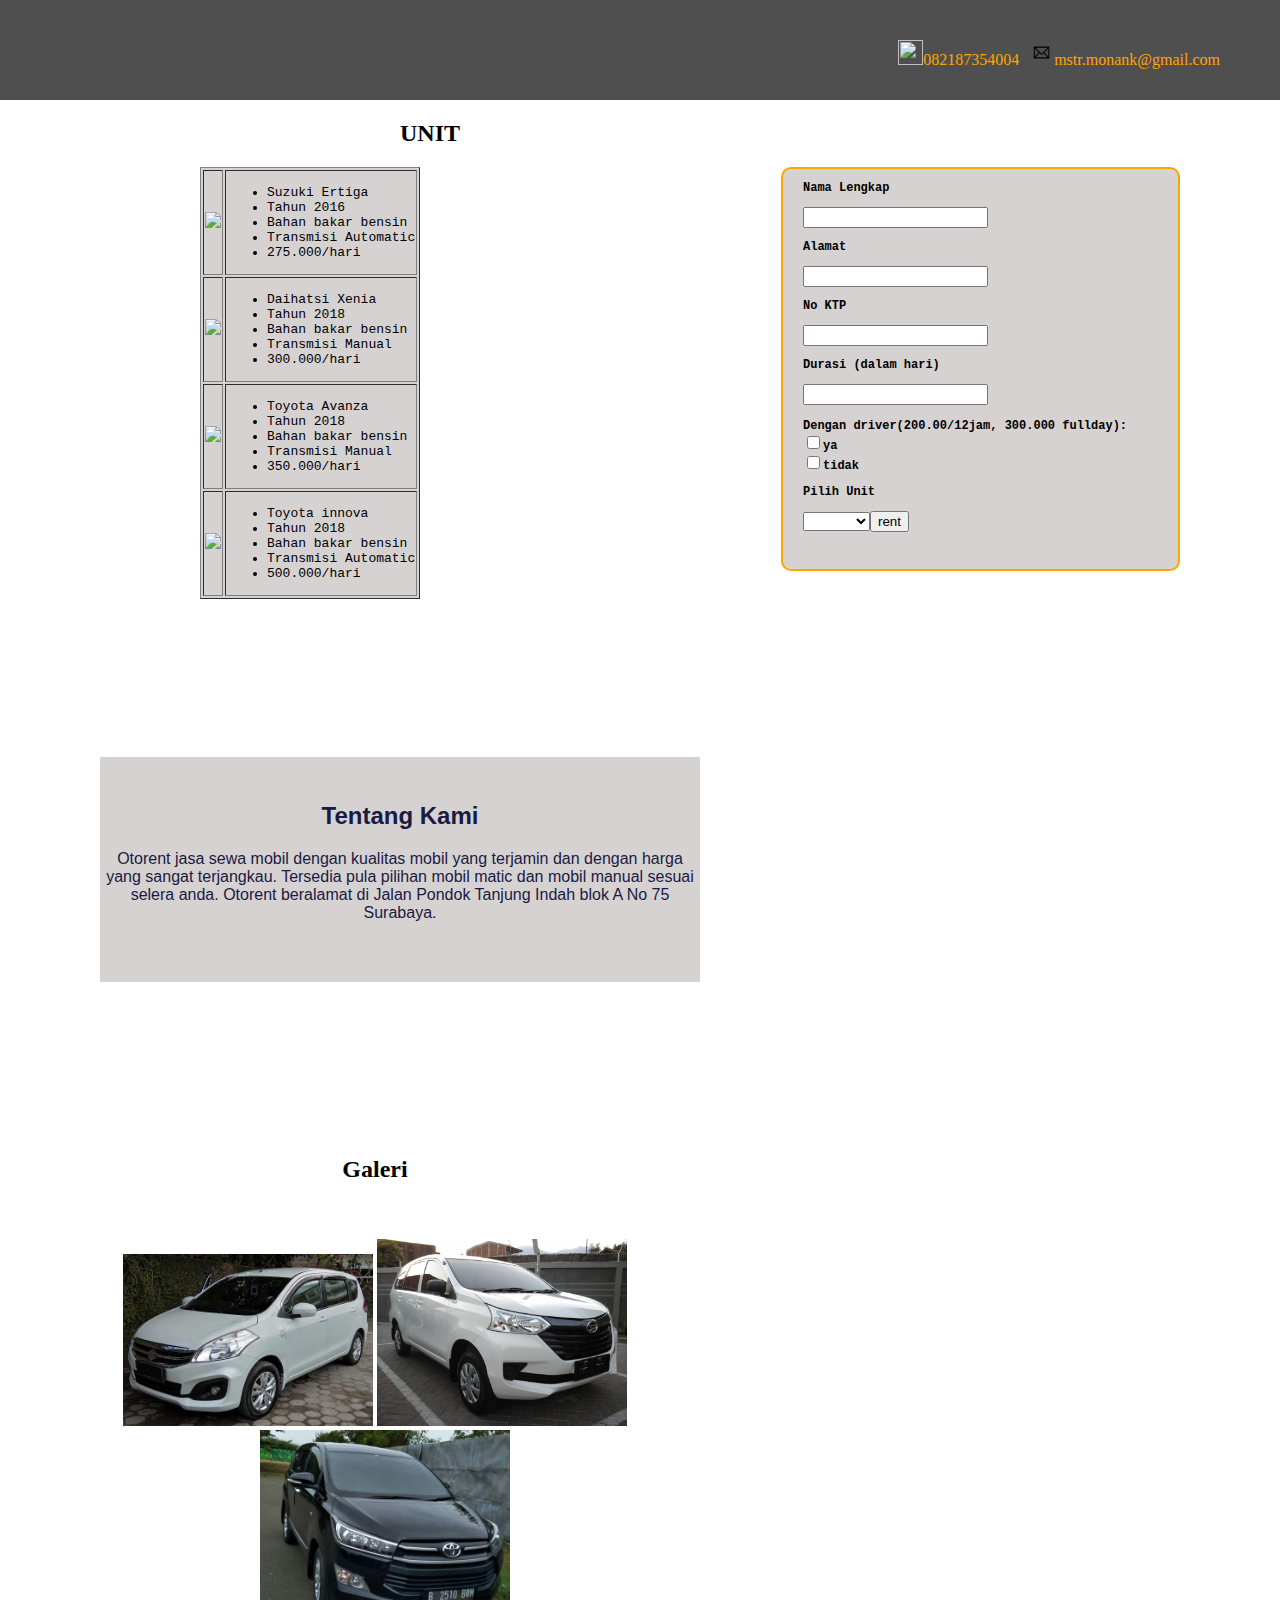
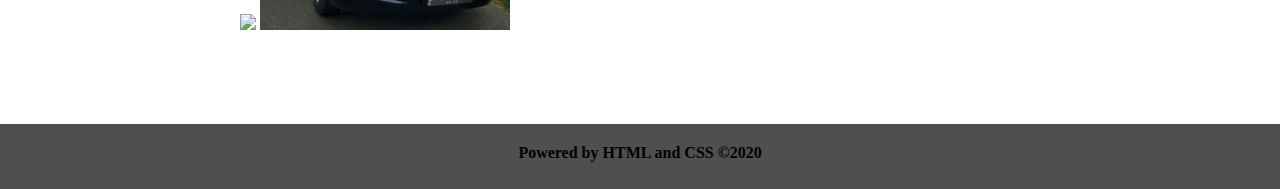
==== index.html @ 750dcd90 "new" ====
<!DOCTYPE html>
<html lang="en">
  <head>
    <link href="style.css" rel="stylesheet" />
    <title>Document</title>
  </head>
  <body>
    <header>
        <img id="logo" src="../Otorent/img/logo.png" />
        <ul class="li">
            <a><li class="li"><img class="img-header" src="img/email.png" />mstr.monank@gmail.com</li></a>
            <a><li class="li"><img class="img-header" src="../Otorent/img/wa.png" />082187354004</li></a>
        </ul>
    </header>
    
    <section>
      <h2 class="h2">UNIT</h2>
        <table border="1">
          <tr>
            <td><img src="../Otorent/img/ertiga.jpg" width="250" /></td>
            <td>
              <ul>
                <li>Suzuki Ertiga</li>
                <li>Tahun 2016</li>
                <li>Bahan bakar bensin</li>
                <li>Transmisi Automatic</li>
                <li>275.000/hari</li>
              </ul>
            </td>
          </tr>
          <tr>
            <td><img src="../Otorent/img/xenia.jpg" width="250" /></td>
              <td>
                <ul>
                  <li>Daihatsi Xenia</li>
                  <li>Tahun 2018</li>
                  <li>Bahan bakar bensin</li>
                  <li>Transmisi Manual</li>
                  <li>300.000/hari</li>
                </ul>
              </td>
          </tr>
          <tr>
            <td><img src="../Otorent/img/avanza.jpg" width="250" /></td>
              <td>
                <ul>
                  <li>Toyota Avanza</li>
                  <li>Tahun 2018</li>
                  <li>Bahan bakar bensin</li>
                  <li>Transmisi Manual</li>
                  <li>350.000/hari</li>
                </ul>
              </td>
          </tr>
          <tr>
            <td><img src="../Otorent/img/innova.jpg" width="250" /></td>
              <td>
                <ul>
                  <li>Toyota innova</li>
                  <li>Tahun 2018</li>
                  <li>Bahan bakar bensin</li>
                  <li>Transmisi Automatic </li>
                  <li>500.000/hari</li>
                </ul>
              </td>
          </tr>
        </table>
        <div class="form">
          <form action="./trims.html">
          <p>Nama Lengkap</p>
          <input />
          <p>Alamat</p>
          <input />
          <p>No KTP</p>
          <input />
          <p>Durasi (dalam hari)</p>
          <input />
          <br>
          <br>
          <label for="driver">Dengan driver(200.00/12jam, 300.000 fullday):</label><br>
          <input type="checkbox" name="driver" />ya<br>
          <input type="checkbox" name="driver" />tidak<br>
          <p>Pilih Unit</p>
          <select id="unit" name="unit">
            <option value=""></option>
            <option value="ertiga">Ertiga</option>
            <option value="xenia">Xenia</option>
            <option value="avanza">Avanza</option>
            <option value="Innova">Innova</option>
          <br>
          <input type="submit" value="rent" />         
          </form>            
        </div>
    </section>
    <br>
    <br>
    <br>
    <div class="tk">
      <h2 class="siv-h2">Tentang Kami</h2>
      <p>Otorent jasa sewa mobil dengan kualitas mobil yang terjamin dan dengan harga yang sangat terjangkau. Tersedia pula pilihan mobil matic dan mobil manual sesuai selera anda. Otorent beralamat di Jalan Pondok Tanjung Indah blok A No 75 Surabaya.</p>
    </div>
    
    <br>
    <br>
    <br>
    <section class="galeri">
      <h2>Galeri</h2>
      <br>
      <br>
      <a><img src="img/ertiga-galeri.jpg" width="250px" /></a>
      <a><img src="img/xenia-galeri.jpg" width="250px" /></a><br>
      <a><img src="img/avanzaa-galeri.png" width="250px" /></a>
      <a><img src="img/innova-galeri.jpg" width="250px" /></a>
    </section>
    <br>
    <br>
    <br>
    <br>
    <br>
  </body>
  <footer>
    <h4>Powered by HTML and CSS ©2020</h4>
  </footer>
  </html>
---- style.css ----
body{
    margin: 0;
    background-color: white;
}

header{
    height: 100px;
    width: 100%;
    background-color: rgb(80, 79, 79);
}
#logo{
    height: 150px;
    position: relative;
    bottom: 25px;
}

.li{
    display: inline-block;
    float: right;
    position: relative;
    top: 15px;
    right: 25px;
    margin: 5px;
    color: orange;
}

.img-header{
    height: 25px;
    width: 25px;
}

.img-size{
    height: 50px;
    width: 50px;
    position: relative;
}


.h2{
    margin-left: 400px;
}
table{
    display: inline-block;
    position: relative;
    left: 200px;
    margin: 0px;
    font-family: monospace;
    background-color: rgb(214, 210, 210);
}
.form{
    display: inline-block;
    position: fixed;
    right: 100px;
    height: 400px;
    width: 375px;
    border: 2px solid orange;
    border-radius: 10px;
    padding-left: 20px;
    font-size: small;
    font-family: monospace;
    font-weight: bold;
    background-color: rgb(214, 210, 210);
}

.tk{
    width: 600px;
    height: 200px;
    padding-top: 25px;
    text-align: center;
    position: relative;
    margin: 100px;
    font-family: Arial, Helvetica, sans-serif;
    color: rgb(26, 26, 66);
    background-color: rgb(214, 210, 210);
}

.galeri{
    position: relative;
    left: 75px;
    width: 600px;
    text-align: center;
}

h4{
    text-align: center;
    background-color: rgb(80, 79, 79);
    height: 25px;
    padding: 20px;
    margin: 0px;
}
    
.text-center{
    text-align: center;
    position: relative;
    left: 275px;
    font-family: cursive;
    color: rgb(26, 26, 66);
    background-color: rgb(214, 210, 210);
    height: 200px;
    width: 800px;
    padding-top: 50px;
}
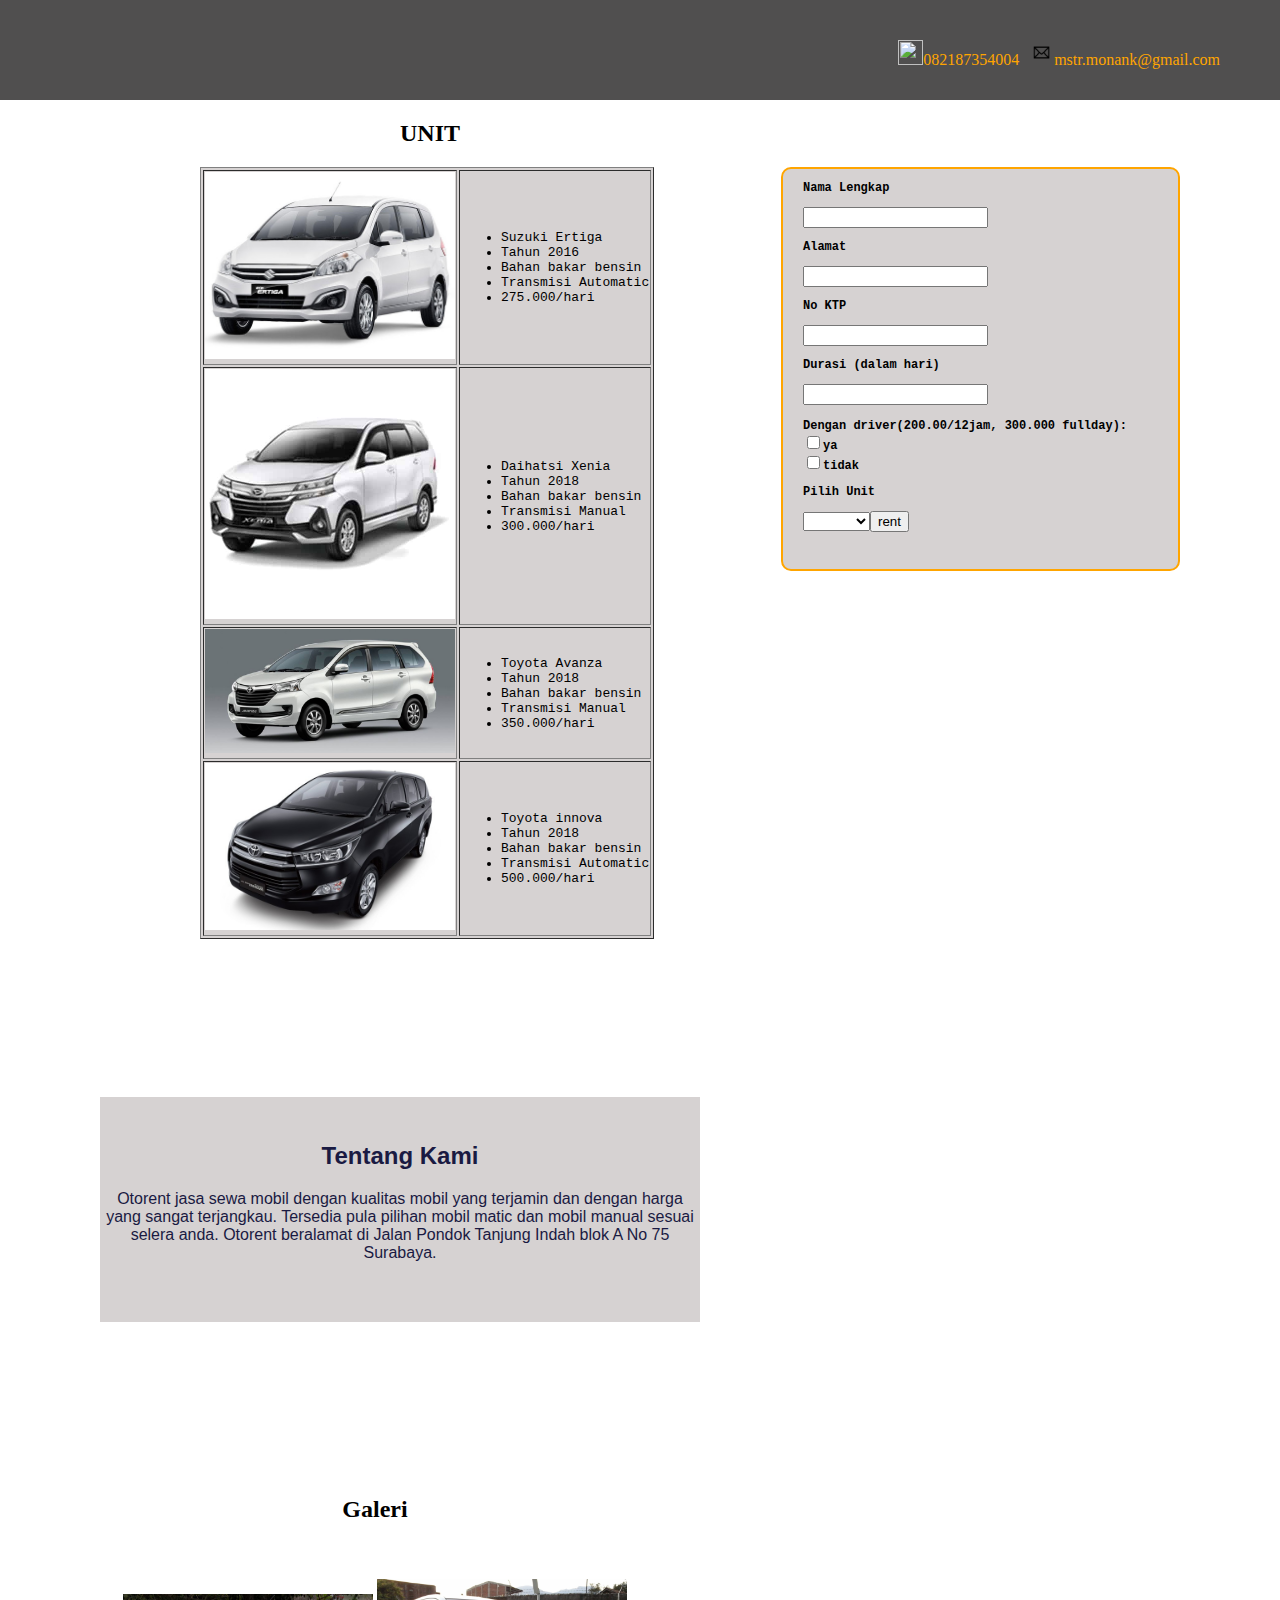
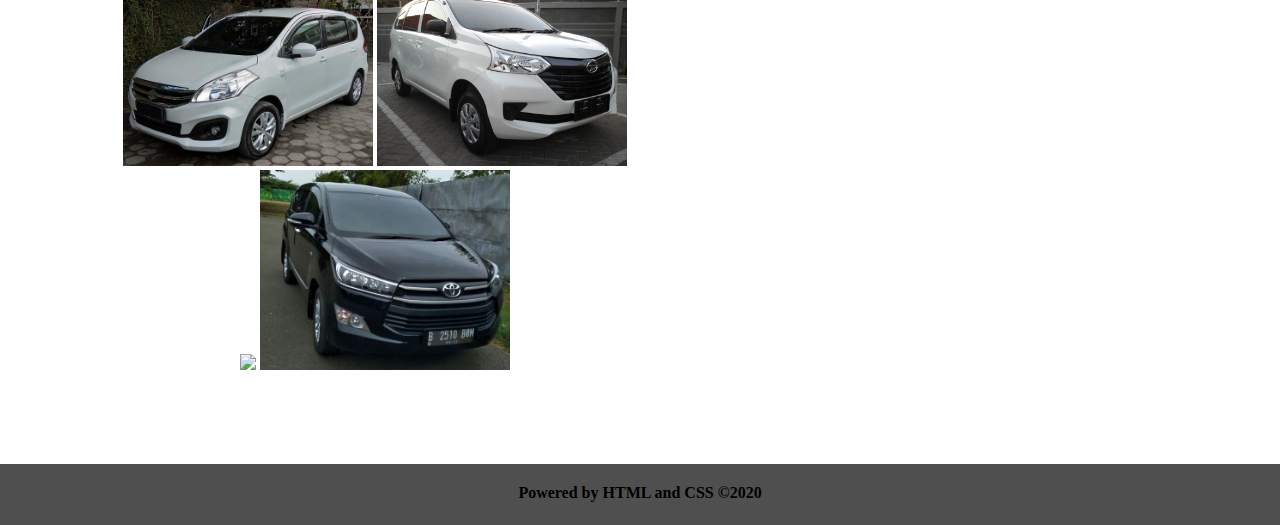
==== commit 46dfa604: "Update index.html" ====
--- a/index.html
+++ b/index.html
@@ -17,7 +17,7 @@
       <h2 class="h2">UNIT</h2>
         <table border="1">
           <tr>
-            <td><img src="../Otorent/img/ertiga.jpg" width="250" /></td>
+            <td><img src="img/ertiga.jpg" width="250" /></td>
             <td>
               <ul>
                 <li>Suzuki Ertiga</li>
@@ -29,7 +29,7 @@
             </td>
           </tr>
           <tr>
-            <td><img src="../Otorent/img/xenia.jpg" width="250" /></td>
+            <td><img src="img/xenia.jpg" width="250" /></td>
               <td>
                 <ul>
                   <li>Daihatsi Xenia</li>
@@ -41,7 +41,7 @@
               </td>
           </tr>
           <tr>
-            <td><img src="../Otorent/img/avanza.jpg" width="250" /></td>
+            <td><img src="img/avanza.jpg" width="250" /></td>
               <td>
                 <ul>
                   <li>Toyota Avanza</li>
@@ -53,7 +53,7 @@
               </td>
           </tr>
           <tr>
-            <td><img src="../Otorent/img/innova.jpg" width="250" /></td>
+            <td><img src="img/innova.jpg" width="250" /></td>
               <td>
                 <ul>
                   <li>Toyota innova</li>
@@ -121,4 +121,4 @@
   <footer>
     <h4>Powered by HTML and CSS ©2020</h4>
   </footer>
-  </html>+  </html>
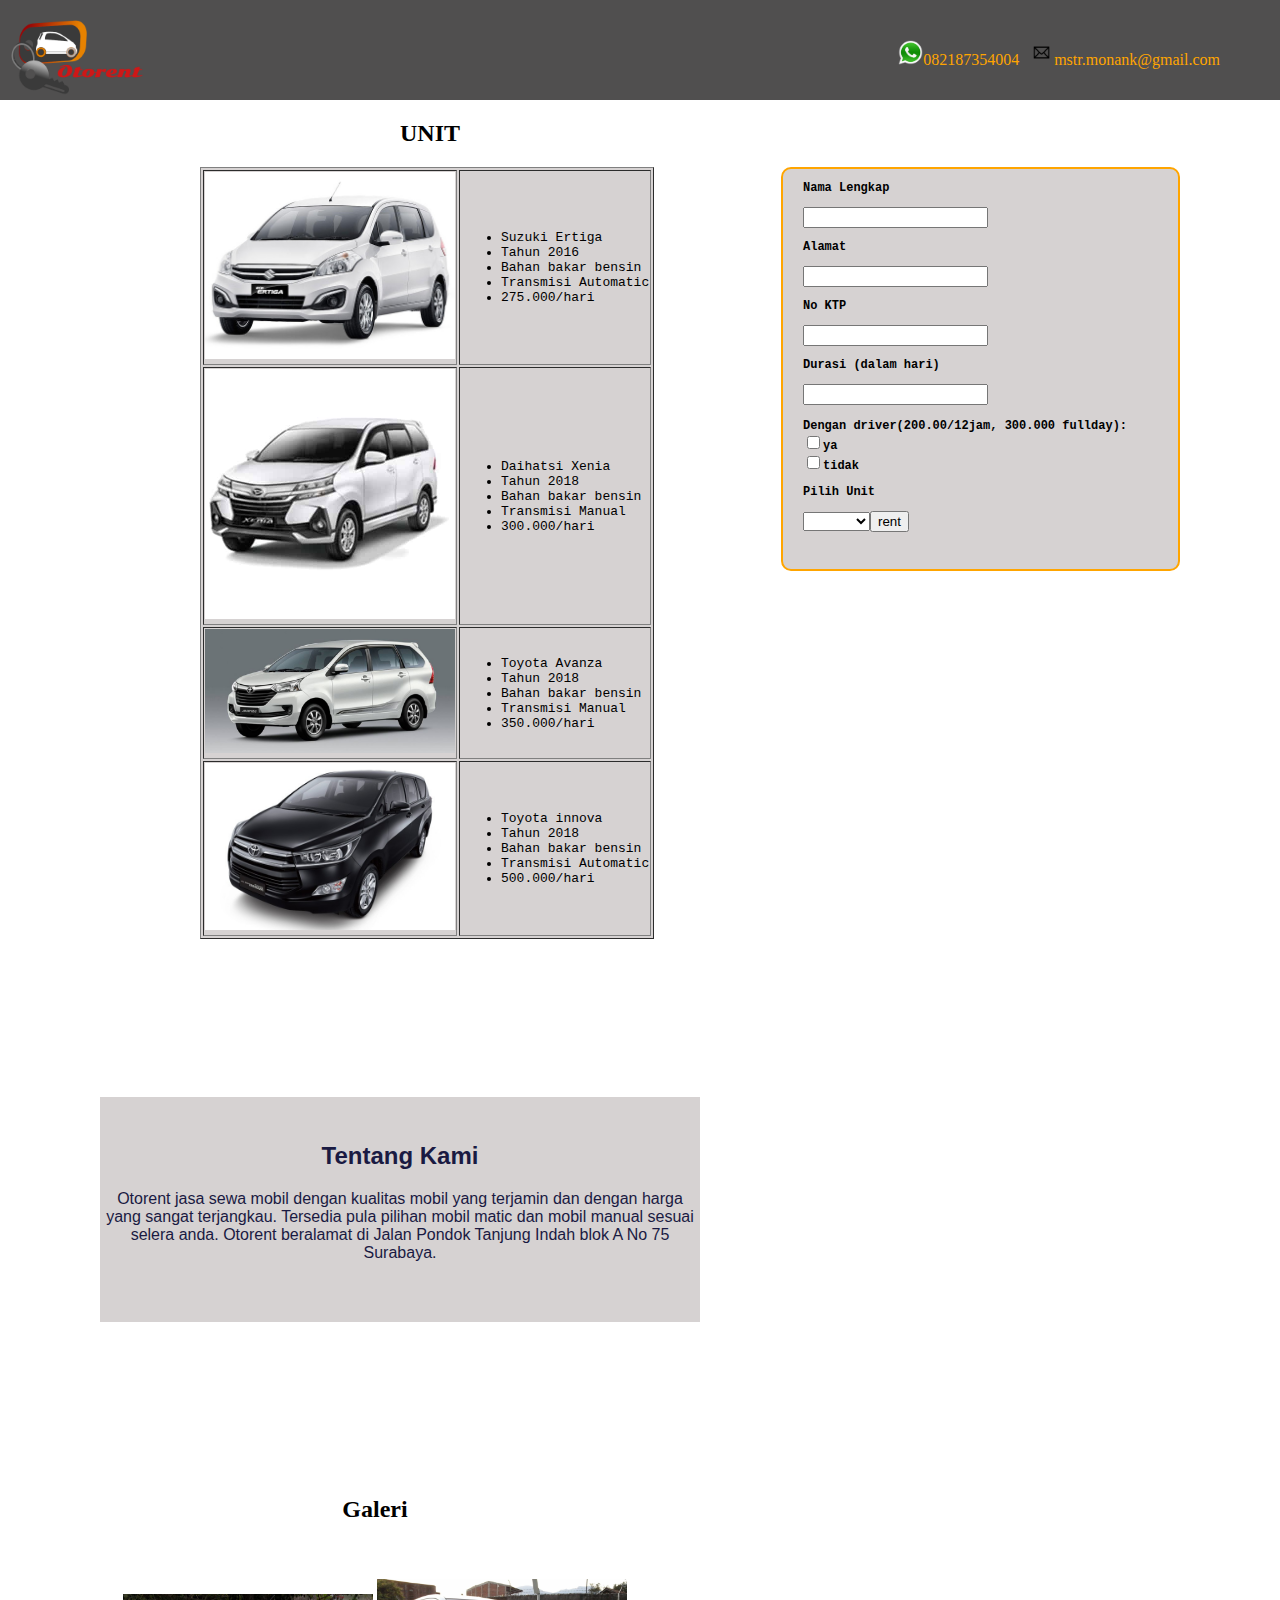
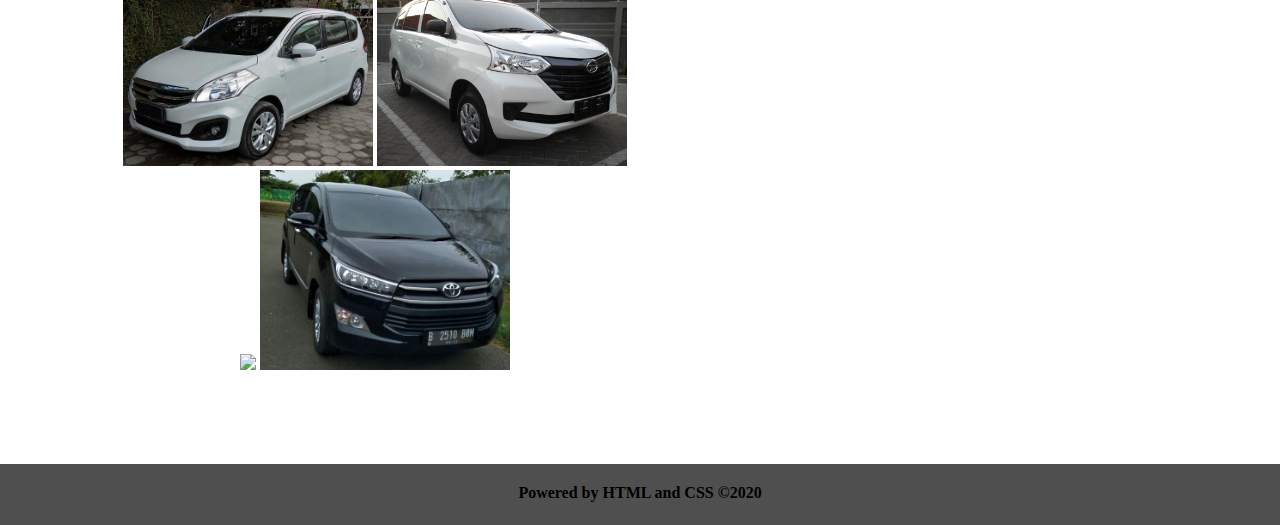
==== commit 0cb83327: "Update index.html" ====
--- a/index.html
+++ b/index.html
@@ -6,10 +6,10 @@
   </head>
   <body>
     <header>
-        <img id="logo" src="../Otorent/img/logo.png" />
+        <img id="logo" src="/img/logo.png" />
         <ul class="li">
             <a><li class="li"><img class="img-header" src="img/email.png" />mstr.monank@gmail.com</li></a>
-            <a><li class="li"><img class="img-header" src="../Otorent/img/wa.png" />082187354004</li></a>
+            <a><li class="li"><img class="img-header" src="img/wa.png" />082187354004</li></a>
         </ul>
     </header>
     
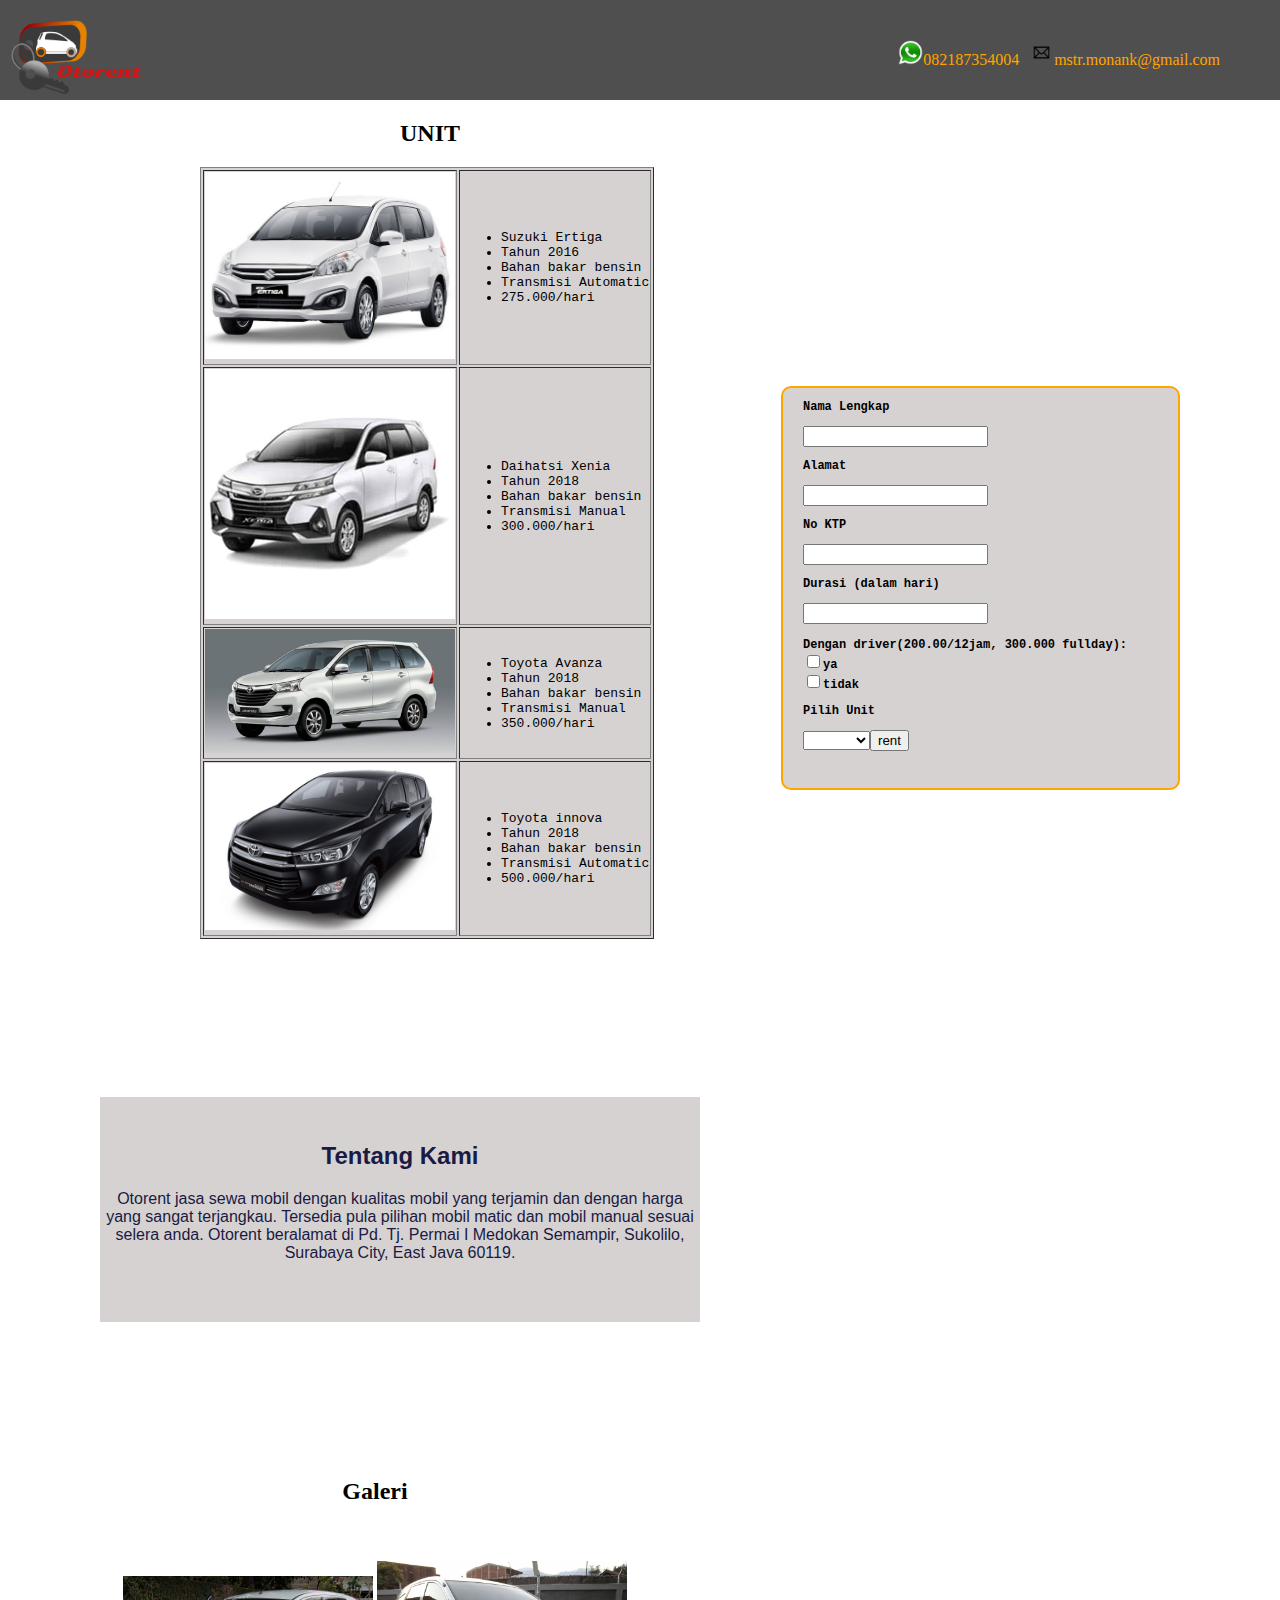
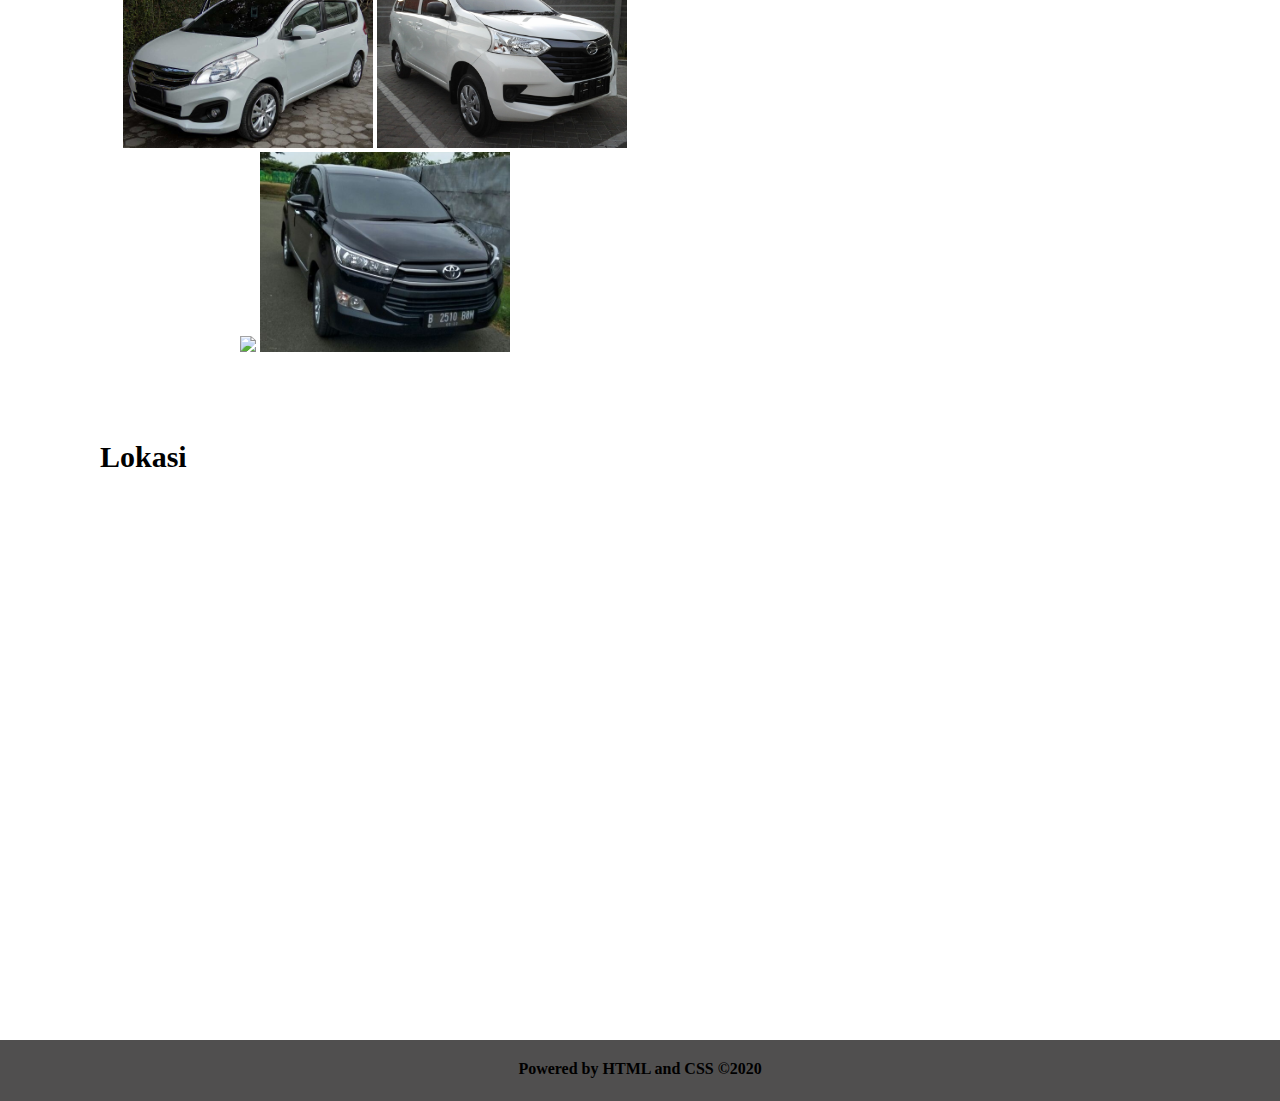
==== commit 85a21a91: "werwrwe" ====
--- a/index.html
+++ b/index.html
@@ -6,10 +6,10 @@
   </head>
   <body>
     <header>
-        <img id="logo" src="/img/logo.png" />
+        <img id="logo" src="../img/logo.png" />
         <ul class="li">
             <a><li class="li"><img class="img-header" src="img/email.png" />mstr.monank@gmail.com</li></a>
-            <a><li class="li"><img class="img-header" src="img/wa.png" />082187354004</li></a>
+            <a><li class="li"><img class="img-header" src="../img/wa.png" />082187354004</li></a>
         </ul>
     </header>
     
@@ -17,7 +17,7 @@
       <h2 class="h2">UNIT</h2>
         <table border="1">
           <tr>
-            <td><img src="img/ertiga.jpg" width="250" /></td>
+            <td><img src="../img/ertiga.jpg" width="250" /></td>
             <td>
               <ul>
                 <li>Suzuki Ertiga</li>
@@ -29,7 +29,7 @@
             </td>
           </tr>
           <tr>
-            <td><img src="img/xenia.jpg" width="250" /></td>
+            <td><img src="../img/xenia.jpg" width="250" /></td>
               <td>
                 <ul>
                   <li>Daihatsi Xenia</li>
@@ -41,7 +41,7 @@
               </td>
           </tr>
           <tr>
-            <td><img src="img/avanza.jpg" width="250" /></td>
+            <td><img src="../img/avanza.jpg" width="250" /></td>
               <td>
                 <ul>
                   <li>Toyota Avanza</li>
@@ -53,7 +53,7 @@
               </td>
           </tr>
           <tr>
-            <td><img src="img/innova.jpg" width="250" /></td>
+            <td><img src="../img/innova.jpg" width="250" /></td>
               <td>
                 <ul>
                   <li>Toyota innova</li>
@@ -97,10 +97,10 @@
     <br>
     <div class="tk">
       <h2 class="siv-h2">Tentang Kami</h2>
-      <p>Otorent jasa sewa mobil dengan kualitas mobil yang terjamin dan dengan harga yang sangat terjangkau. Tersedia pula pilihan mobil matic dan mobil manual sesuai selera anda. Otorent beralamat di Jalan Pondok Tanjung Indah blok A No 75 Surabaya.</p>
+      <p>Otorent jasa sewa mobil dengan kualitas mobil yang terjamin dan dengan harga yang sangat terjangkau. Tersedia pula pilihan mobil matic dan mobil manual sesuai selera anda. Otorent beralamat di Pd. Tj. Permai I
+        Medokan Semampir, Sukolilo, Surabaya City, East Java 60119.</p>
     </div>
     
-    <br>
     <br>
     <br>
     <section class="galeri">
@@ -115,10 +115,14 @@
     <br>
     <br>
     <br>
+    <section>
+      <h3  class="lokasi">Lokasi</h3>
+      <div  class="lokasi" class="mapouter"><div class="gmap_canvas"><iframe width="600" height="500" id="gmap_canvas" src="https://maps.google.com/maps?q=pondok%20tanjung%20permai%201&t=&z=13&ie=UTF8&iwloc=&output=embed" frameborder="0" scrolling="no" marginheight="0" marginwidth="0"></iframe><a href="https://www.whatismyip-address.com/nordvpn-coupon/"></a></div><style>.mapouter{position:relative;text-align:right;height:500px;width:600px;}.gmap_canvas {overflow:hidden;background:none!important;height:500px;width:600px;}</style></div>
+    </section>
     <br>
     <br>
   </body>
   <footer>
     <h4>Powered by HTML and CSS ©2020</h4>
   </footer>
-  </html>
+  </html>--- a/style.css
+++ b/style.css
@@ -1,13 +1,14 @@
 
 body{
     margin: 0;
-    background-color: white;
+    background-color: rgb(255, 255, 255);
 }
 
 header{
     height: 100px;
     width: 100%;
     background-color: rgb(80, 79, 79);
+    /* position: fixed; */
 }
 #logo{
     height: 150px;
@@ -16,7 +17,7 @@
 }
 
 .li{
-    display: inline-block;
+    display: block;
     float: right;
     position: relative;
     top: 15px;
@@ -51,6 +52,7 @@
 .form{
     display: inline-block;
     position: fixed;
+    bottom: 110px;
     right: 100px;
     height: 400px;
     width: 375px;
@@ -100,4 +102,11 @@
     height: 200px;
     width: 800px;
     padding-top: 50px;
-}+}
+
+.lokasi{
+    position: relative;
+    left: 100px;
+    font-size: 30px;
+    margin-right: 670px;
+}
